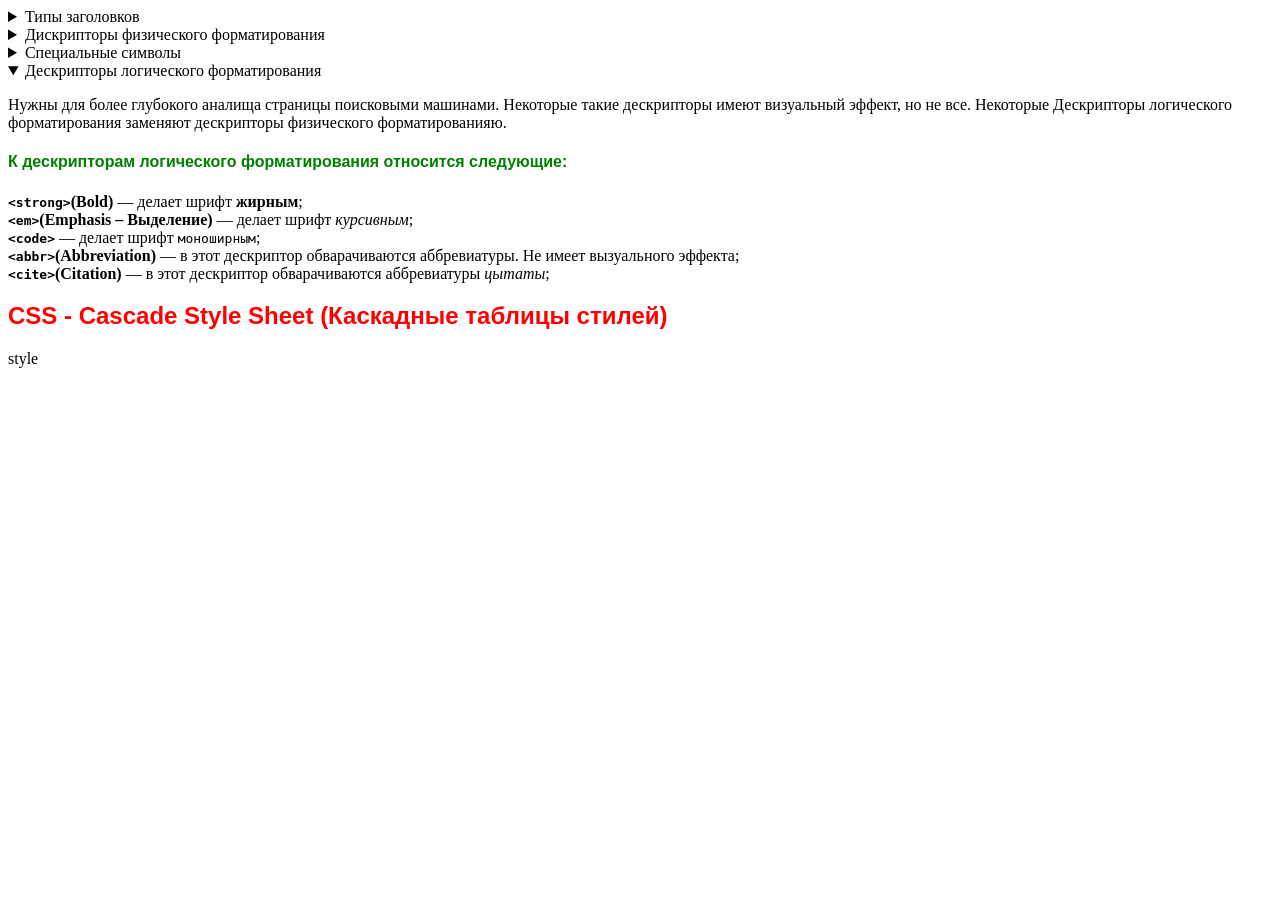
==== 01-intro/index.html @ 9d28d19b "Folder organisation in progress" ====
﻿<!DOCTYPE html>

<html lang="en" xmlns="http://www.w3.org/1999/xhtml">
<head>
	<meta charset="utf-8" >
	<title>HTML Lesson 1</title>
	<link rel="icon" href="BitCoin.png">
	<style>
		h1, h2, h3, h4, h5, h6
		{
			color:red;
			font-family:Arial;
		}
		h2,h4,h6
		{
			color:green;
		}
	</style>
		
</head>
<body>
	<details>
		<summary>Типы заголовков</summary>
		<h1>Заголовок 1 может быть только 1 на странице</h1>
		<h2>Заголовок 2 остальных заголовков может быть сколько угодно</h2>
		<h3>Заголовок 3</h3>
		<h4>Заголовок 4</h4>
		<h5>Заголовок 5</h5>
		<h6>Заголовок 6</h6>
		<hr>
	</details>

	<details>
		<summary>Дискрипторы физического форматирования</summary>
		<hr>
		<b><code>&#60;p&#62;</code>>(Paragraph)</b> &#8213; этот дескриптор показывает начало и конец абзаца. Просто в документе писать текст НЕ рекомендуется его нежно помещать в tag <code>&#60;p&#62;</code>;<br>
		<b><code>&#60;b&#62;</code>>(Bold)</b>&#8213; этот дескриптор делает текст <b>жирным</b>;<br>
		<b><code>&#60;i&#62;</code>>(Italic)</b>&#8213; этот дескриптор делает текст <i>наклонным</i>;<br>
		<b><code>&#60;u&#62;</code>>(Underline)</b>&#8213; этот дескриптор делает текст <u>подчёркнутым</u>;<br>
		<b><code>&#60;tt&#62;</code>>(Type Type)</b>&#8213; этот дескриптор делает текст <tt>моноширным</tt>; Настоятельно не рекомендуется к использованию<br>
		<b><code>&#60;sup&#62;</code>>(Superscript)</b>&#8213; <sup>Верхний</sup> индекс;<br>
		<b><code>&#60;sub&#62;</code>>(Subscript)</b>&#8213; <sub>Нижний</sub> индекс;<br>
		<b><code>&#60;code&#62;</code>>(Preformatted)</b>&#8213; <pre>		Предформатированный текст 
		в котором сохраняются все отступы и преносы строк.
		Часто используется для отображения программного кода на странице.
		Как правило отображается моноширным шрифтом.
		Аналог RAW-строки в языке <b>C++</b>;</pre><br>
		<hr>

	</details>
	<details>
		<summary>Специальные символы</summary>
		<pre>
			> &#8213; &#38;#62; &#8213; &amp;gt; (Greather Then); 
			< &#8213; &#38;#60; &#8213; &amp;lt; (Less Then);
		</pre>
	</details>

	<details open>
		<summary> Дескрипторы логического форматирования </summary>
		<p>
			Нужны для более глубокого аналища страницы поисковыми машинами.
			Некоторые такие дескрипторы имеют визуальный эффект, но не все.
			Некоторые Дескрипторы логического форматирования заменяют дескрипторы
			физического форматированияю.
		</p>
		<h4>К дескрипторам логического форматирования относится следующие: </h4>
		<strong><code>&#60;strong&#62;</code>(Bold)</strong> &#8213; делает шрифт <strong> жирным</strong>;<br>
		<strong><code>&#60;em&#62;</code>(Emphasis &#8211; Выделение)</strong> &#8213; делает шрифт <em>курсивным</em>;<br>
		<strong><code>&#60;code&#62;</code></strong> &#8213; делает шрифт <code>моноширным</code>;<br>
		<strong><code>&#60;abbr&#62;</code>(Abbreviation)</strong> &#8213; в этот дескриптор обварачиваются аббревиатуры. Не имеет вызуального эффекта;<br>
		<strong><code>&#60;cite&#62;</code>(Citation)</strong> &#8213; в этот дескриптор обварачиваются аббревиатуры <cite>цытаты</cite>;<br>
	</details>

	<h2 style="color:red;">CSS - Cascade Style Sheet (Каскадные таблицы стилей) </h2>
	style
</body>
</html>
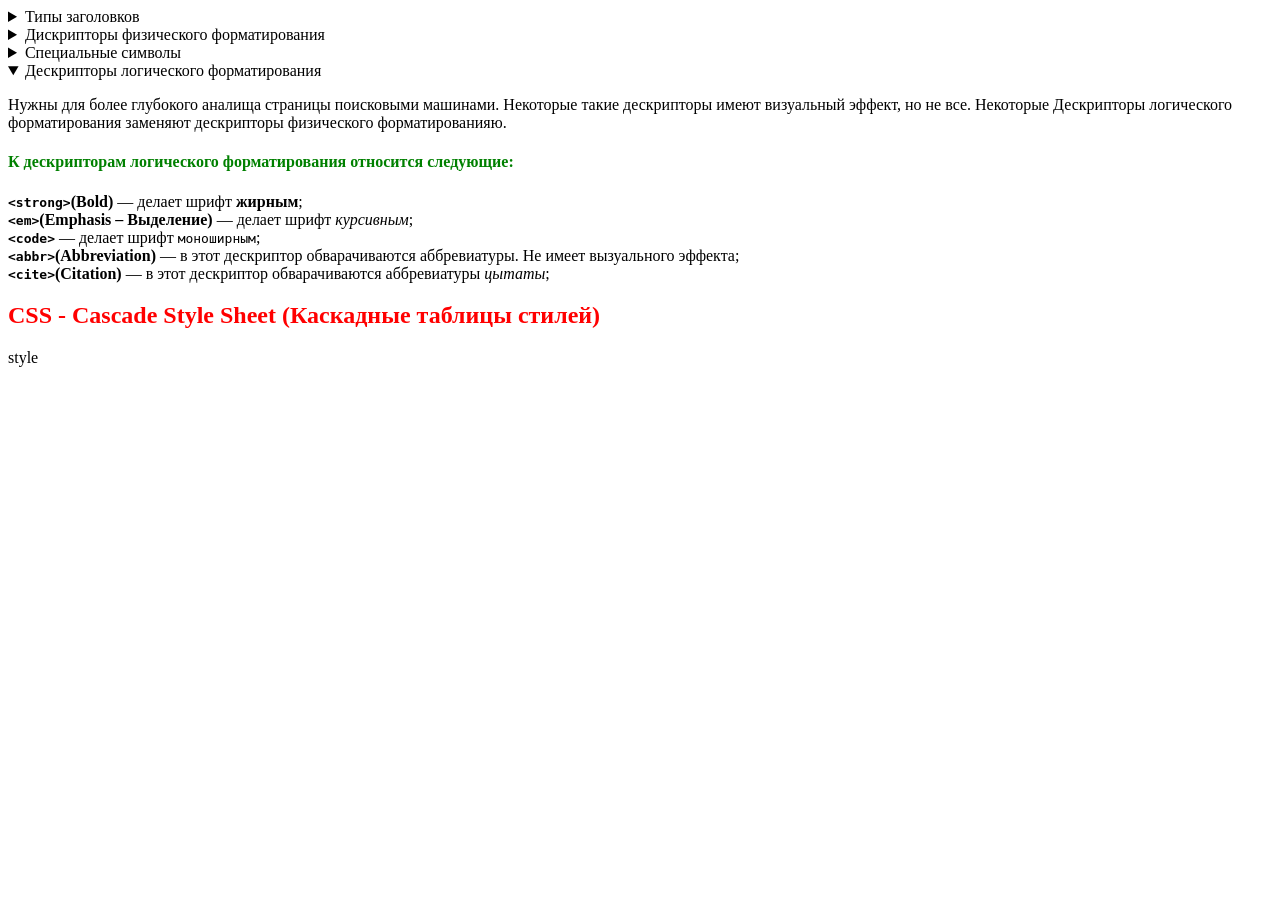
==== commit e032e568: "Gradient" ====
--- a/01-intro/index.html
+++ b/01-intro/index.html
@@ -9,7 +9,7 @@
 		h1, h2, h3, h4, h5, h6
 		{
 			color:red;
-			font-family:Arial;
+			/*font-family:Arial;*/
 		}
 		h2,h4,h6
 		{
